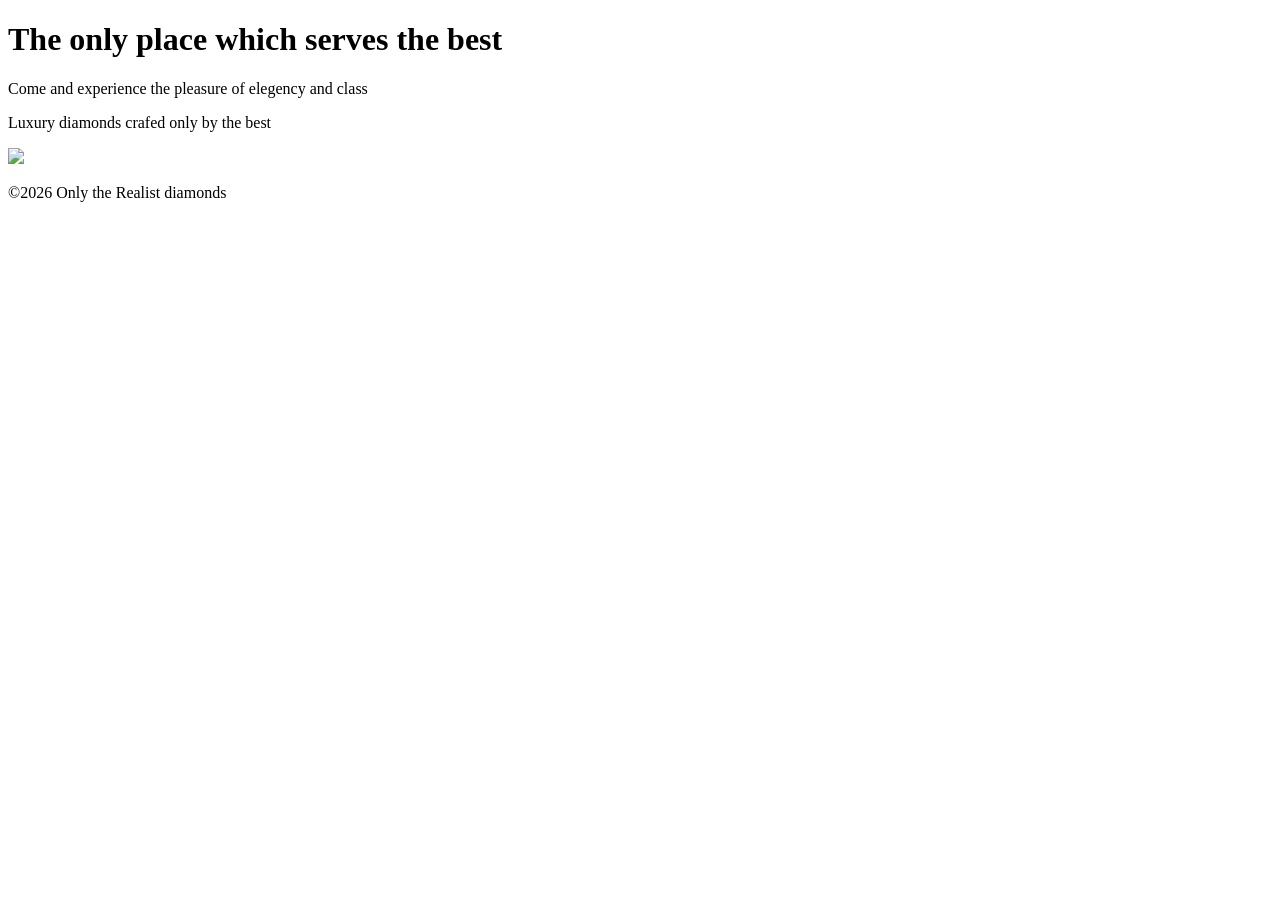
==== index.html @ 06a9b07d "Add files via upload" ====
<!DOCTYPE html>
<html lang="en">

<head>
    <meta charset="UTF-8"> 

    <meta name="viewport" content="width=device-width, initial-scale=1.0"> 

    <title>Only the Realiest Diamonds</title> 
</head>
<body>
    <header>
        <h1>The only place which serves the best</h1>
    </header>

    <main>
      <p>Come and experience the pleasure of elegency and class</p>  
      <p>Luxury diamonds crafed only by the best</p>
      <img src="diamond.jpg" width="100%">
    </main>

    <footer>
        <p>&copy;2026 Only the Realist diamonds</p>
    </footer>

</body>
</html>
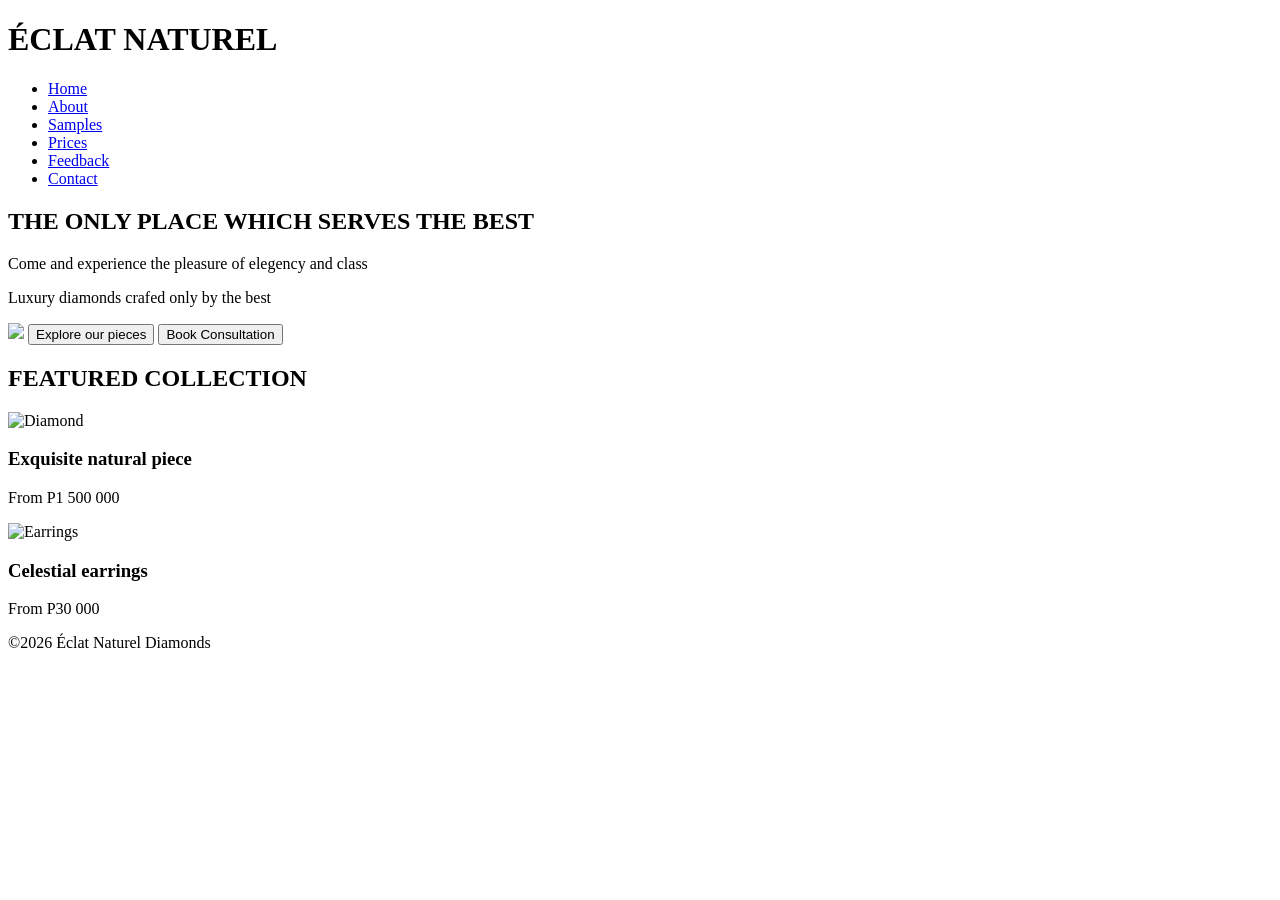
==== commit 37cba56e: "Initial commit: Added simple HTML page" ====
--- a/index.html
+++ b/index.html
@@ -1,27 +1,74 @@
-<!DOCTYPE html>
-<html lang="en">
-
-<head>
-    <meta charset="UTF-8"> 
-
-    <meta name="viewport" content="width=device-width, initial-scale=1.0"> 
-
-    <title>Only the Realiest Diamonds</title> 
-</head>
-<body>
-    <header>
-        <h1>The only place which serves the best</h1>
-    </header>
-
-    <main>
-      <p>Come and experience the pleasure of elegency and class</p>  
-      <p>Luxury diamonds crafed only by the best</p>
-      <img src="diamond.jpg" width="100%">
-    </main>
-
-    <footer>
-        <p>&copy;2026 Only the Realist diamonds</p>
-    </footer>
-
-</body>
-</html>
+<!DOCTYPE html>
+<html lang="en">
+
+<head>
+    <meta charset="UTF-8"> 
+
+    <meta name="viewport" content="width=device-width, initial-scale=1.0"> 
+
+    <title>Éclat Naturel Diamonds</title> 
+    <link rel="stylesheet" href="style.css">
+</head>
+<body>
+    <header>
+        <h1>ÉCLAT NATUREL</h1>
+        
+        <nav>
+            <ul>
+                <li><a href="index.html">Home</a></li>
+                <li><a href="about.html">About</a></li>
+                <li><a href="gallery.html">Samples</a></li>
+                <li><a href="shop.html">Prices</a></li>
+                <li><a href="review.html">Feedback</a></li>
+                <li><a href="contact.html">Contact</a></li>               
+        
+            </ul>
+        </nav>
+    </header>
+
+    
+
+    <main>
+        <section>
+
+            
+             <h2>THE ONLY PLACE WHICH SERVES THE BEST</h2>
+
+             
+             <p>Come and experience the pleasure of elegency and class</p>  
+             <p>Luxury diamonds crafed only by the best</p>
+           <img src="diamond.jpg" width="100%">
+
+           
+            <button>Explore our pieces</button>
+            <button>Book Consultation</button>
+
+            <section class="featured">
+                <h2>FEATURED COLLECTION</h2>
+
+                <div class="products">
+                    
+                    <div class="product">
+                        <img src="diamond.jpg" alt="Diamond">
+                        <h3>Exquisite natural piece</h3>
+                        <p>From P1 500 000</p>
+                    </div>
+
+                    <div class="product">
+                        <img src="earrings.jpg" alt="Earrings">
+                        <h3>Celestial earrings</h3>
+                        <p>From P30 000</p>
+                    </div>
+                    
+                </div>
+            </section>
+
+            </section>
+    </main>
+
+    <footer>
+        <p>&copy;2026 Éclat Naturel Diamonds</p>
+    </footer>
+
+</body>
+</html>
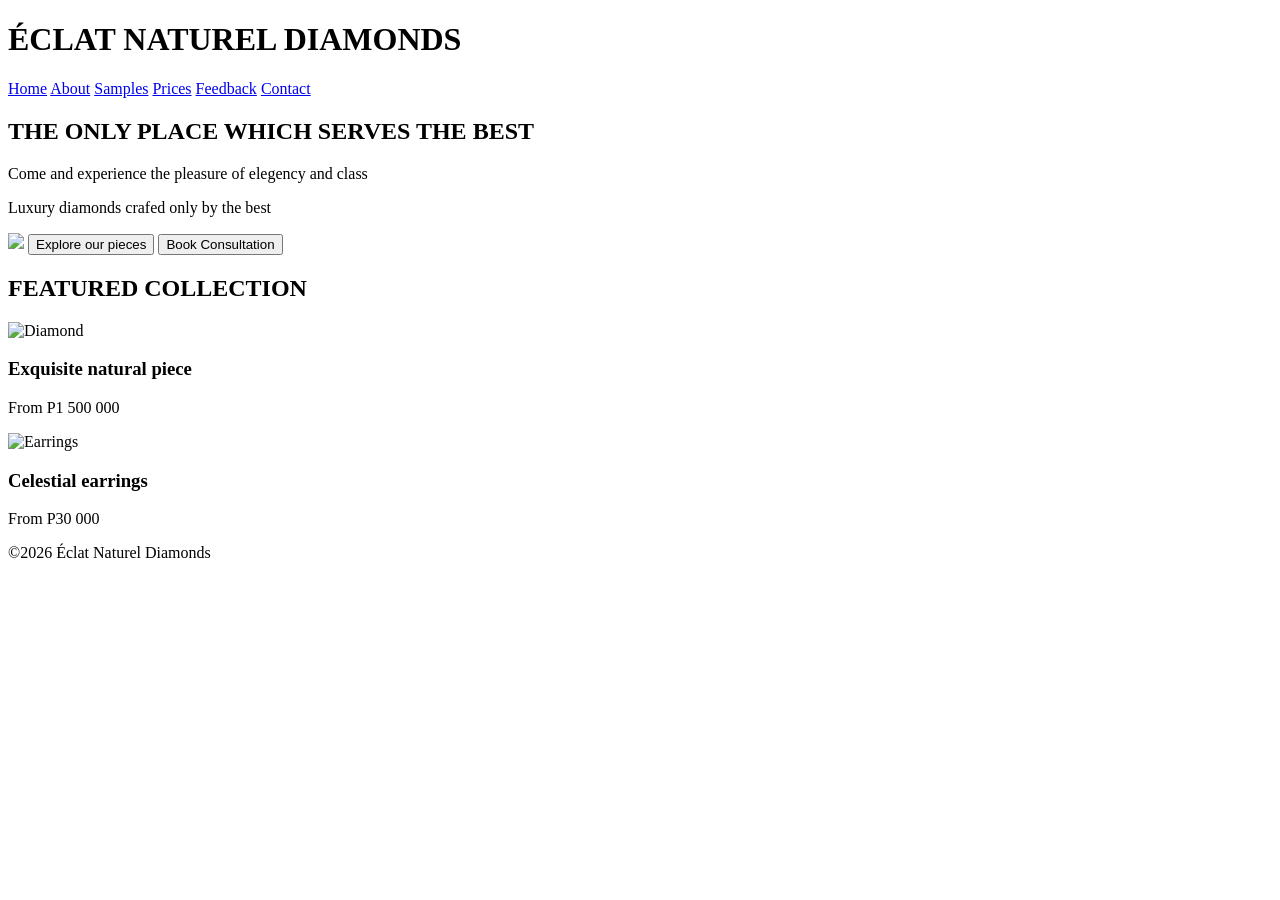
==== commit b0c6d8e5: "Add files via upload" ====
--- a/index.html
+++ b/index.html
@@ -11,18 +11,15 @@
 </head>
 <body>
     <header>
-        <h1>ÉCLAT NATUREL</h1>
+        <h1>ÉCLAT NATUREL DIAMONDS</h1>
         
         <nav>
-            <ul>
-                <li><a href="index.html">Home</a></li>
-                <li><a href="about.html">About</a></li>
-                <li><a href="gallery.html">Samples</a></li>
-                <li><a href="shop.html">Prices</a></li>
-                <li><a href="review.html">Feedback</a></li>
-                <li><a href="contact.html">Contact</a></li>               
-        
-            </ul>
+                <a href="index.html">Home</a>
+                <a href="about.html">About</a>
+                <a href="gallery.html">Samples</a>
+                <a href="shop.html">Prices</a>
+                <a href="review.html">Feedback</a>
+                <a href="contact.html">Contact</a>             
         </nav>
     </header>
 
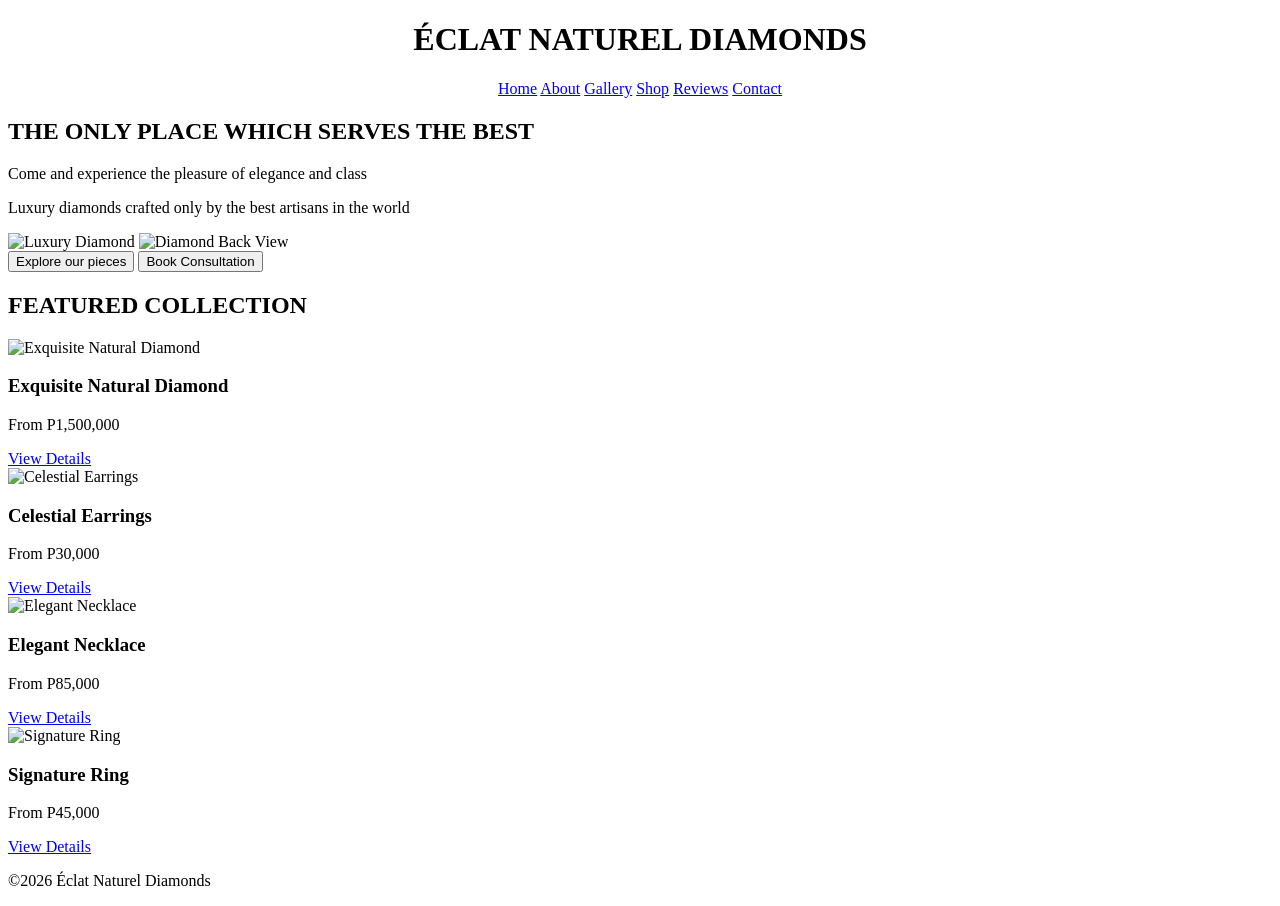
==== commit 8a78b736: "Add files via upload" ====
--- a/index.html
+++ b/index.html
@@ -11,56 +11,73 @@
 </head>
 <body>
     <header>
+        <center>
         <h1>ÉCLAT NATUREL DIAMONDS</h1>
+        </center>
         
         <nav>
+            <center>
                 <a href="index.html">Home</a>
                 <a href="about.html">About</a>
-                <a href="gallery.html">Samples</a>
-                <a href="shop.html">Prices</a>
-                <a href="review.html">Feedback</a>
-                <a href="contact.html">Contact</a>             
+                <a href="gallery.html">Gallery</a>
+                <a href="shop.html">Shop</a>
+                <a href="review.html">Reviews</a>
+                <a href="contact.html">Contact</a>
+                </center>             
         </nav>
     </header>
 
     
 
-    <main>
-        <section>
+    <main class="container">
+        <section class="hero fade-in">
+            <div class="hero-content">
+             <h2 class="section-title sparkle">THE ONLY PLACE WHICH SERVES THE BEST</h2>
+             <p>Come and experience the pleasure of elegance and class</p>  
+             <p>Luxury diamonds crafted only by the best artisans in the world</p>
+             <div class="hero-images">
+               <img src="pics for web/diamond1.jpg" alt="Luxury Diamond" class="hero-img">
+               <img src="pics for web/diamond 2 bac.jpg" alt="Diamond Back View" class="hero-img">
+             </div>
+           
+            <div class="hero-buttons">
+            <a href="gallery.html"><button class="fade-in">Explore our pieces</button></a>
+            <a href="contact.html"><button class="fade-in">Book Consultation</button></a>
+            </div>
+            </div>
+        </section>
 
-            
-             <h2>THE ONLY PLACE WHICH SERVES THE BEST</h2>
+        <section class="featured">
+            <h2 class="section-title">FEATURED COLLECTION</h2>
 
-             
-             <p>Come and experience the pleasure of elegency and class</p>  
-             <p>Luxury diamonds crafed only by the best</p>
-           <img src="diamond.jpg" width="100%">
+            <div class="products">
+                <div class="product fade-in">
+                    <img src="pics for web/diamond1.jpg" alt="Exquisite Natural Diamond">
+                    <h3>Exquisite Natural Diamond</h3>
+                    <p>From P1,500,000</p>
+                    <a href="shop.html">View Details</a>
+                </div>
 
-           
-            <button>Explore our pieces</button>
-            <button>Book Consultation</button>
-
-            <section class="featured">
-                <h2>FEATURED COLLECTION</h2>
-
-                <div class="products">
-                    
-                    <div class="product">
-                        <img src="diamond.jpg" alt="Diamond">
-                        <h3>Exquisite natural piece</h3>
-                        <p>From P1 500 000</p>
-                    </div>
-
-                    <div class="product">
-                        <img src="earrings.jpg" alt="Earrings">
-                        <h3>Celestial earrings</h3>
-                        <p>From P30 000</p>
-                    </div>
-                    
+                <div class="product fade-in">
+                    <img src="pics for web/earings1.jpg" alt="Celestial Earrings">
+                    <h3>Celestial Earrings</h3>
+                    <p>From P30,000</p>
+                    <a href="shop.html">View Details</a>
                 </div>
-            </section>
-
-            </section>
+                <div class="product fade-in">
+                    <img src="pics for web/necklace1.jpg" alt="Elegant Necklace">
+                    <h3>Elegant Necklace</h3>
+                    <p>From P85,000</p>
+                    <a href="shop.html">View Details</a>
+                </div>
+                <div class="product fade-in">
+                    <img src="pics for web/ring1.jpg" alt="Signature Ring">
+                    <h3>Signature Ring</h3>
+                    <p>From P45,000</p>
+                    <a href="shop.html">View Details</a>
+                </div>
+            </div>
+        </section>
     </main>
 
     <footer>
